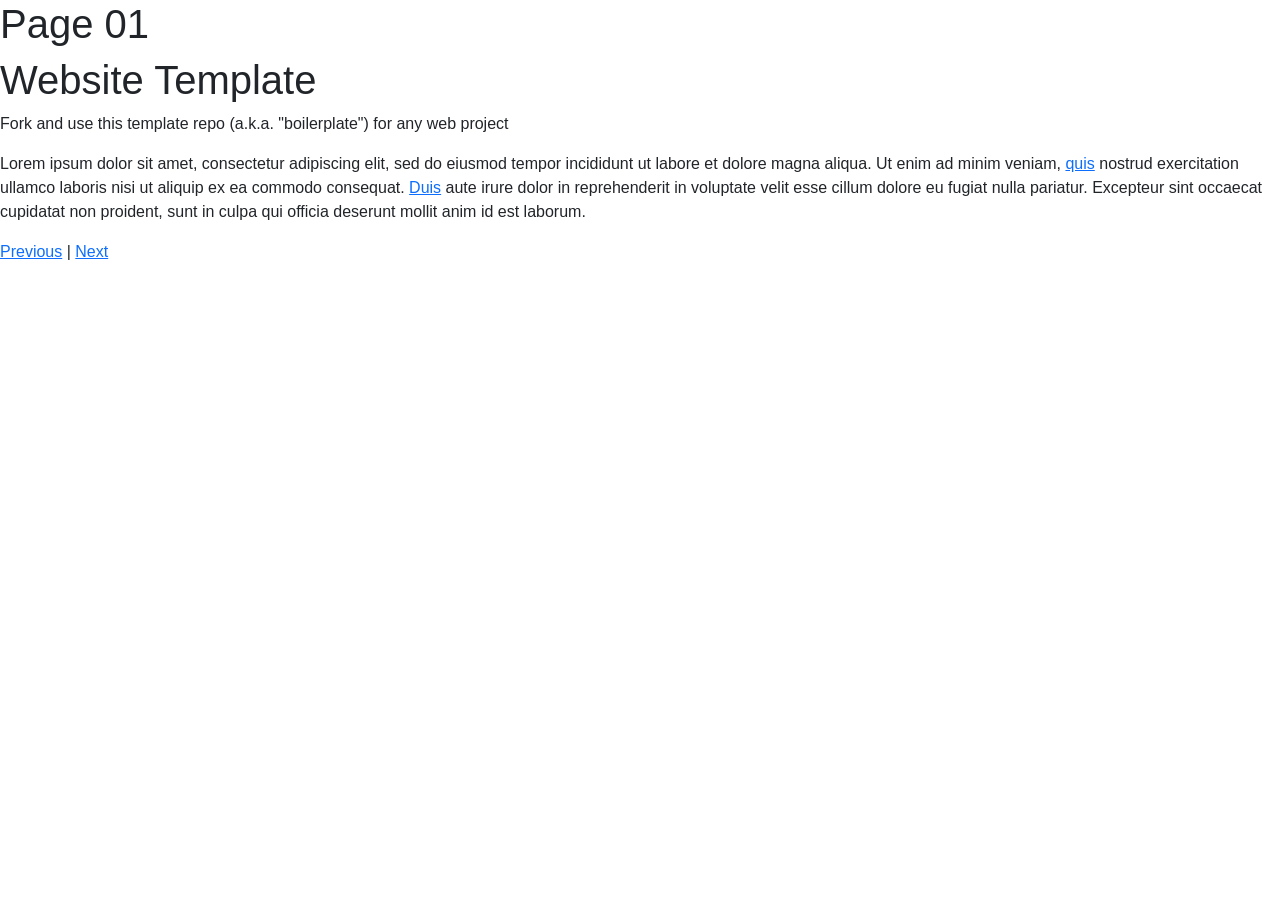
==== 01.html @ 9cefce45 "Create 01.html" ====
<!doctype html>
<html lang="en">
<head>
	<meta charset="utf-8">
	<meta name="viewport" content="width=device-width,initial-scale=1">
	<title>Website Template</title>
	<link href="https://cdn.jsdelivr.net/npm/bootstrap@5.3.8/dist/css/bootstrap.min.css" rel="stylesheet">
	<link rel="stylesheet" href="./assets/css/styles.css">
</head>
<body>

  <h1>Page 01</h1>
	<h1>Website Template</h1>
	<p>Fork and use this template repo (a.k.a. "boilerplate") for any web project</p>
	
	<p>Lorem ipsum dolor sit amet, consectetur adipiscing elit, sed do eiusmod tempor incididunt ut labore et dolore magna aliqua. Ut enim ad minim veniam, <a href="01.html">quis</a> nostrud exercitation ullamco laboris nisi ut aliquip ex ea commodo consequat. <a href="02.html">Duis</a> aute irure dolor in reprehenderit in voluptate velit esse cillum dolore eu fugiat nulla pariatur. Excepteur sint occaecat cupidatat non proident, sunt in culpa qui officia deserunt mollit anim id est laborum.</p>
	<p><a href="01.html">Previous</a> | <a href="02.html">Next</a></p>
	<script src="https://cdn.jsdelivr.net/npm/bootstrap@5.3.8/dist/js/bootstrap.bundle.min.js"></script>
	<script src="./assets/js/main.js"></script>
</body>
</html>
---- assets/css/styles.css ----
/* styles.css */

* {
	font-family: Arial;
}
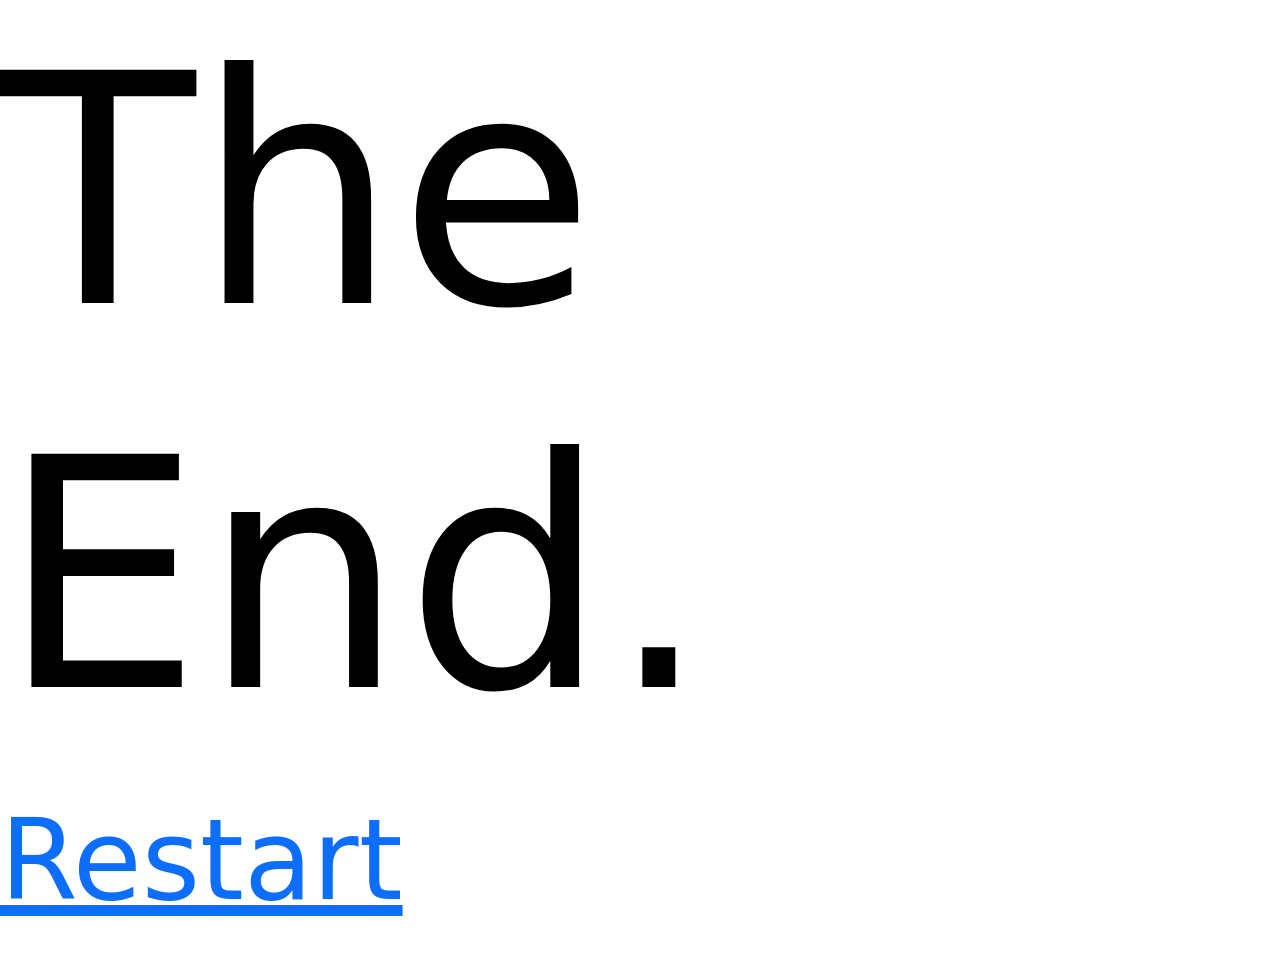
==== commit a89723c2: "Change title and content to 'The End.'" ====
--- a/01.html
+++ b/01.html
@@ -3,19 +3,15 @@
 <head>
 	<meta charset="utf-8">
 	<meta name="viewport" content="width=device-width,initial-scale=1">
-	<title>Website Template</title>
+	<title>The End.</title>
 	<link href="https://cdn.jsdelivr.net/npm/bootstrap@5.3.8/dist/css/bootstrap.min.css" rel="stylesheet">
 	<link rel="stylesheet" href="./assets/css/styles.css">
 </head>
 <body>
 
-  <h1>Page 01</h1>
-	<h1>Website Template</h1>
-	<p>Fork and use this template repo (a.k.a. "boilerplate") for any web project</p>
-	
-	<p>Lorem ipsum dolor sit amet, consectetur adipiscing elit, sed do eiusmod tempor incididunt ut labore et dolore magna aliqua. Ut enim ad minim veniam, <a href="01.html">quis</a> nostrud exercitation ullamco laboris nisi ut aliquip ex ea commodo consequat. <a href="02.html">Duis</a> aute irure dolor in reprehenderit in voluptate velit esse cillum dolore eu fugiat nulla pariatur. Excepteur sint occaecat cupidatat non proident, sunt in culpa qui officia deserunt mollit anim id est laborum.</p>
-	<p><a href="01.html">Previous</a> | <a href="02.html">Next</a></p>
-	<script src="https://cdn.jsdelivr.net/npm/bootstrap@5.3.8/dist/js/bootstrap.bundle.min.js"></script>
-	<script src="./assets/js/main.js"></script>
+    <h1>The End.</h1>
+    <p><a href="index.html">Restart</a> </p>
+    <script src="https://cdn.jsdelivr.net/npm/bootstrap@5.3.8/dist/js/bootstrap.bundle.min.js"></script>
+    <script src="./assets/js/main.js"></script>
 </body>
 </html>
--- a/assets/css/styles.css
+++ b/assets/css/styles.css
@@ -1,5 +1,11 @@
 /* styles.css */
 
-* {
-	font-family: Arial;
-}+h1 {
+	font-size: 20em;
+	color: black;
+}
+
+p {
+	font-size:7em;
+	color: black;
+}
